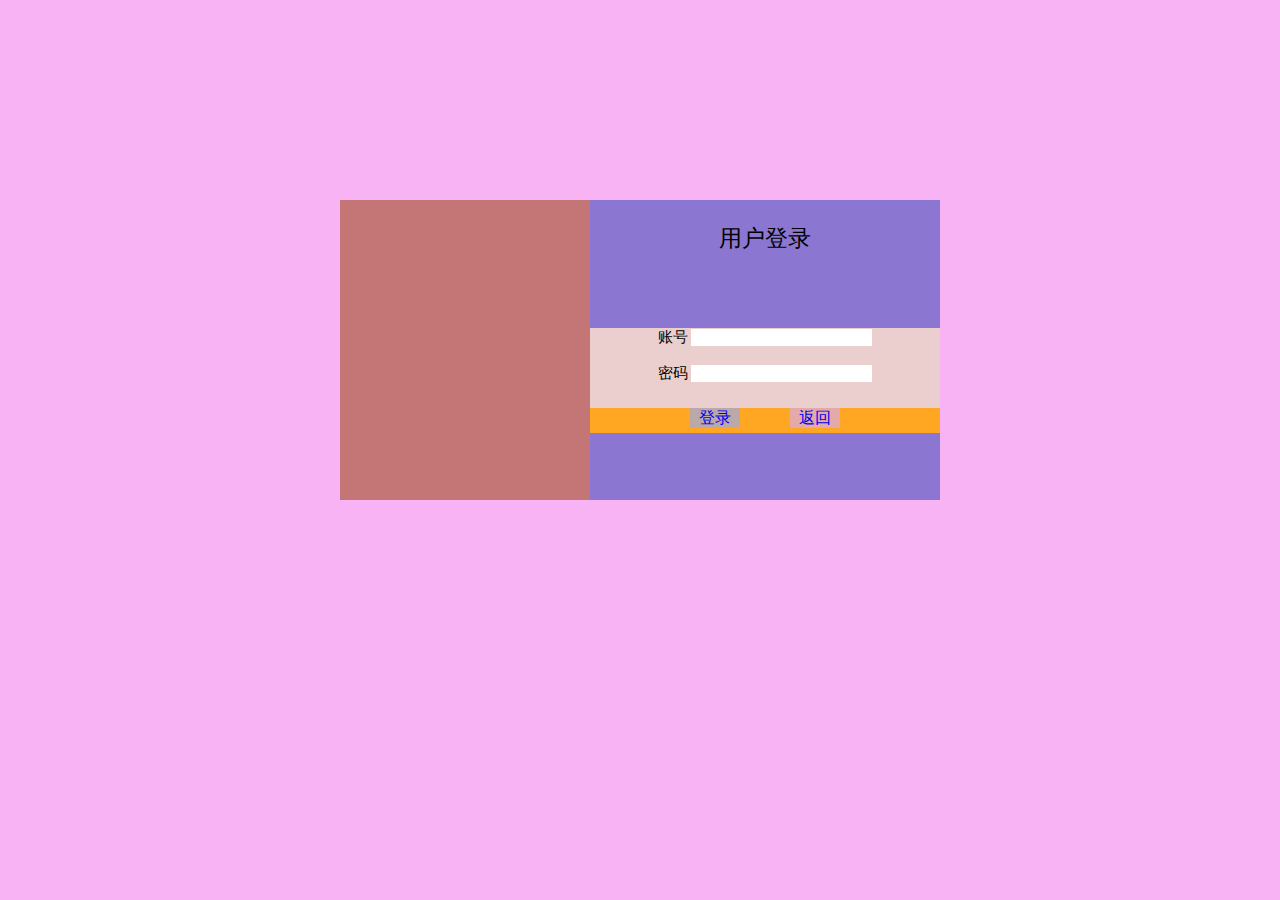
==== Html/Login.html @ b0174856 "2" ====
<!DOCTYPE html>
<html lang="en">
<head>
    <meta charset="UTF-8">
    <meta name="viewport" content="width=device-width, initial-scale=1.0">
    <title>用户登录</title>
    <link rel="stylesheet" href="../CSS/Sharelifebox.css">
</head>
<body style=" background-color: rgb(248, 179, 245);">
    <div id="UIbox">
        <div id="boxleft">

        </div>
        <div id="boxright">
            <div id="topnar">
                <p>用户登录</p>
            </div>
            <div id="Userinput">
                <div>
                    <span>账号</span>
                    <input type="text" style="border: none;">
                </div>
                <br>
                <div>
                    <span>密码</span>
                    <input type="password" style="border: none;">
                </div>
            </div>
            <div id="button">
                <a href="../index.html" style="text-decoration: none;float: left;padding: 1;">
                    <div id="denglu">登录</div>
                </a>
                <a href="../index.html" style="text-decoration: none;">
                    <div id="fanhui">返回</div>
                </a>
            </div>
        </div>
    </div>
</body>
</html>
---- CSS/Sharelifebox.css ----
#UIbox{
    width: 600px;
    height: 300px;
    background-color: #e2a6a6;
    margin: 200px auto;
}
#boxleft{
    width: 250px;
    height: 300px;
    background-color: #c47575;
    float: left;
}
#boxright{
    width: 350px;
    height: 300px;
    background-color: #8b77d1;
    float: right;
}
#topnar{
    width: 350px;
    height: 100px;
    text-align: center;
    font-family: "黑体";
    font-size: 23px;
}
#Userinput{
    width: 350px;  
    height: 100px;
    text-align: center;
    font-family: "黑体";
    font-size: 15px;
    margin: 5px auto;
    background-color: rgb(235, 206, 206);
}
#button{
    width: 350px;
    height: 25px;
    background-color: rgb(255, 167, 35);
    margin: 0px auto;
}
#button input{
    border: none;
    font-size: 14px;
}
#denglu{
    width: 50px;
    height: 20px;
    background-color: rgb(187, 169, 169);
    display:block;
    margin-left: 100px;
    text-align: center;
    text-decoration: none;
    
}
#fanhui{
    width: 50px;
    display:block;
    height: 20px;
    background-color: rgb(228, 169, 169);
    margin-left: 200px;
    margin-top: -25px;
    text-align: center;
    text-decoration: none;
}
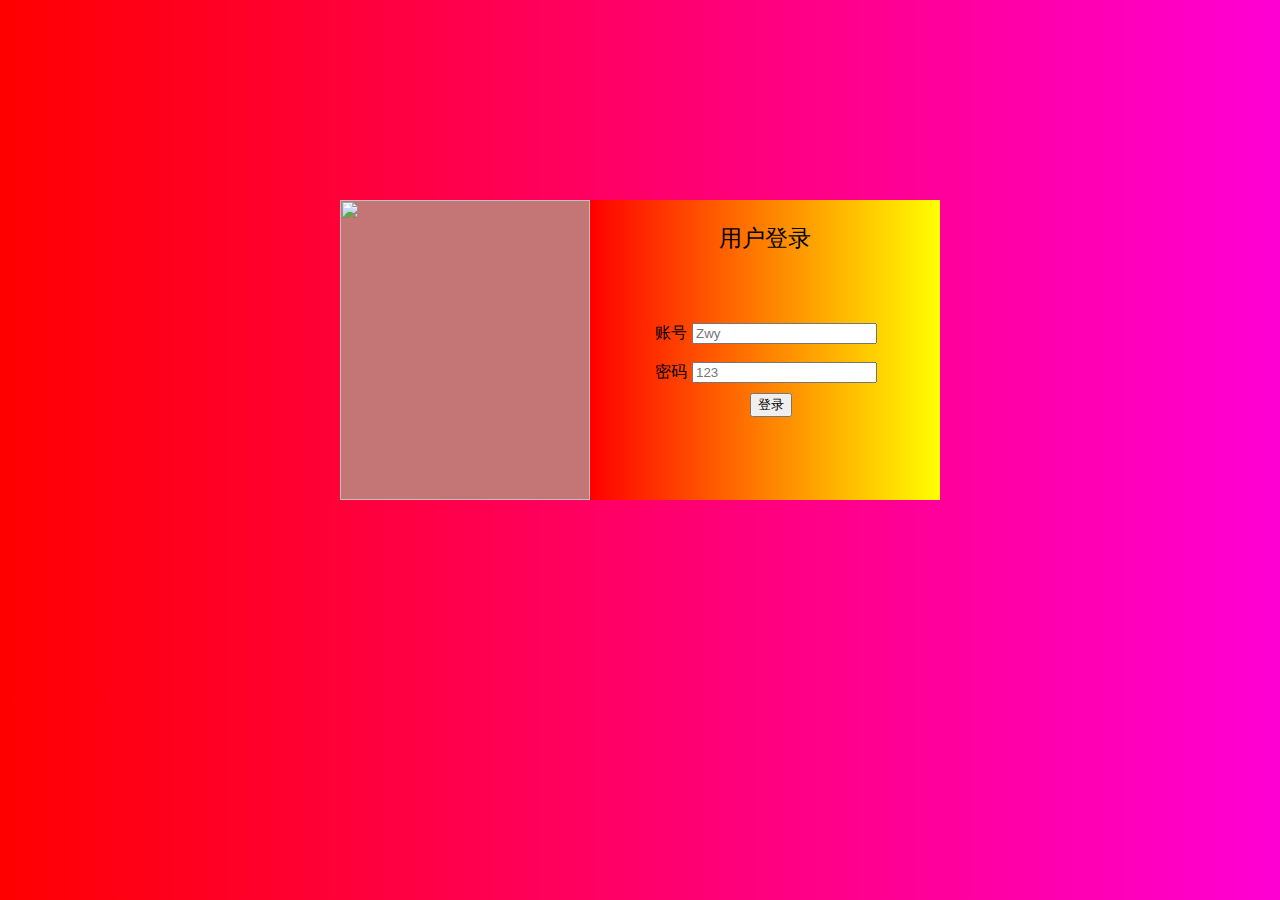
==== commit 52bca4fc: "3" ====
--- a/Html/Login.html
+++ b/Html/Login.html
@@ -6,34 +6,25 @@
     <title>用户登录</title>
     <link rel="stylesheet" href="../CSS/Sharelifebox.css">
 </head>
-<body style=" background-color: rgb(248, 179, 245);">
+<body style=" background-image: linear-gradient(to right, rgb(255, 0, 0), rgb(255, 0, 212));">
     <div id="UIbox">
         <div id="boxleft">
-
+            <img id="boxleftimg" src="/Img/微信图片_20240612033106.jpg" alt="">
         </div>
         <div id="boxright">
             <div id="topnar">
                 <p>用户登录</p>
             </div>
-            <div id="Userinput">
-                <div>
-                    <span>账号</span>
-                    <input type="text" style="border: none;">
-                </div>
+            <script src="/javascript/User.js"></script>
+            <form action="">
+                <span style="font-family: 黑体;margin-left: 65px;">账号</span><input type="text" placeholder="Zwy" id="username" style="margin-left: 5px;"/>
                 <br>
-                <div>
-                    <span>密码</span>
-                    <input type="password" style="border: none;">
-                </div>
-            </div>
-            <div id="button">
-                <a href="../index.html" style="text-decoration: none;float: left;padding: 1;">
-                    <div id="denglu">登录</div>
-                </a>
-                <a href="../index.html" style="text-decoration: none;">
-                    <div id="fanhui">返回</div>
-                </a>
-            </div>
+                <br>
+                <span style="font-family: 黑体;margin-left: 65px;">密码</span><input type="password" style="margin-left: 5px;" id="password" placeholder="123"/>
+                <br>
+                <input type="submit" value="登录"style=" margin-left: 160px;margin-top:10px;" onclick="checkLogin()" />
+              </form>
+              <div id="loginResult" ></div>
         </div>
     </div>
 </body>
--- a/CSS/Sharelifebox.css
+++ b/CSS/Sharelifebox.css
@@ -10,11 +10,15 @@
     background-color: #c47575;
     float: left;
 }
+#boxleftimg{
+    width: 250px;
+    height: 300px;
+}
+
 #boxright{
     width: 350px;
     height: 300px;
-    background-color: #8b77d1;
-    float: right;
+    background-image: linear-gradient(to right, red, yellow);    float: right;
 }
 #topnar{
     width: 350px;
@@ -30,12 +34,12 @@
     font-family: "黑体";
     font-size: 15px;
     margin: 5px auto;
-    background-color: rgb(235, 206, 206);
+    background-color: rgba(255, 30, 30, 0);
 }
 #button{
     width: 350px;
     height: 25px;
-    background-color: rgb(255, 167, 35);
+    background-color: rgba(255, 167, 35, 0);
     margin: 0px auto;
 }
 #button input{
@@ -45,20 +49,23 @@
 #denglu{
     width: 50px;
     height: 20px;
-    background-color: rgb(187, 169, 169);
+    background-color: rgb(0, 247, 255);
     display:block;
     margin-left: 100px;
     text-align: center;
     text-decoration: none;
-    
+    border-radius: 20%;
+    font-style: normal;
 }
 #fanhui{
     width: 50px;
     display:block;
     height: 20px;
-    background-color: rgb(228, 169, 169);
+    background-color: rgb(255, 0, 0);
     margin-left: 200px;
     margin-top: -25px;
     text-align: center;
     text-decoration: none;
-}+    border-radius: 20%;
+    font-style: normal;
+}
